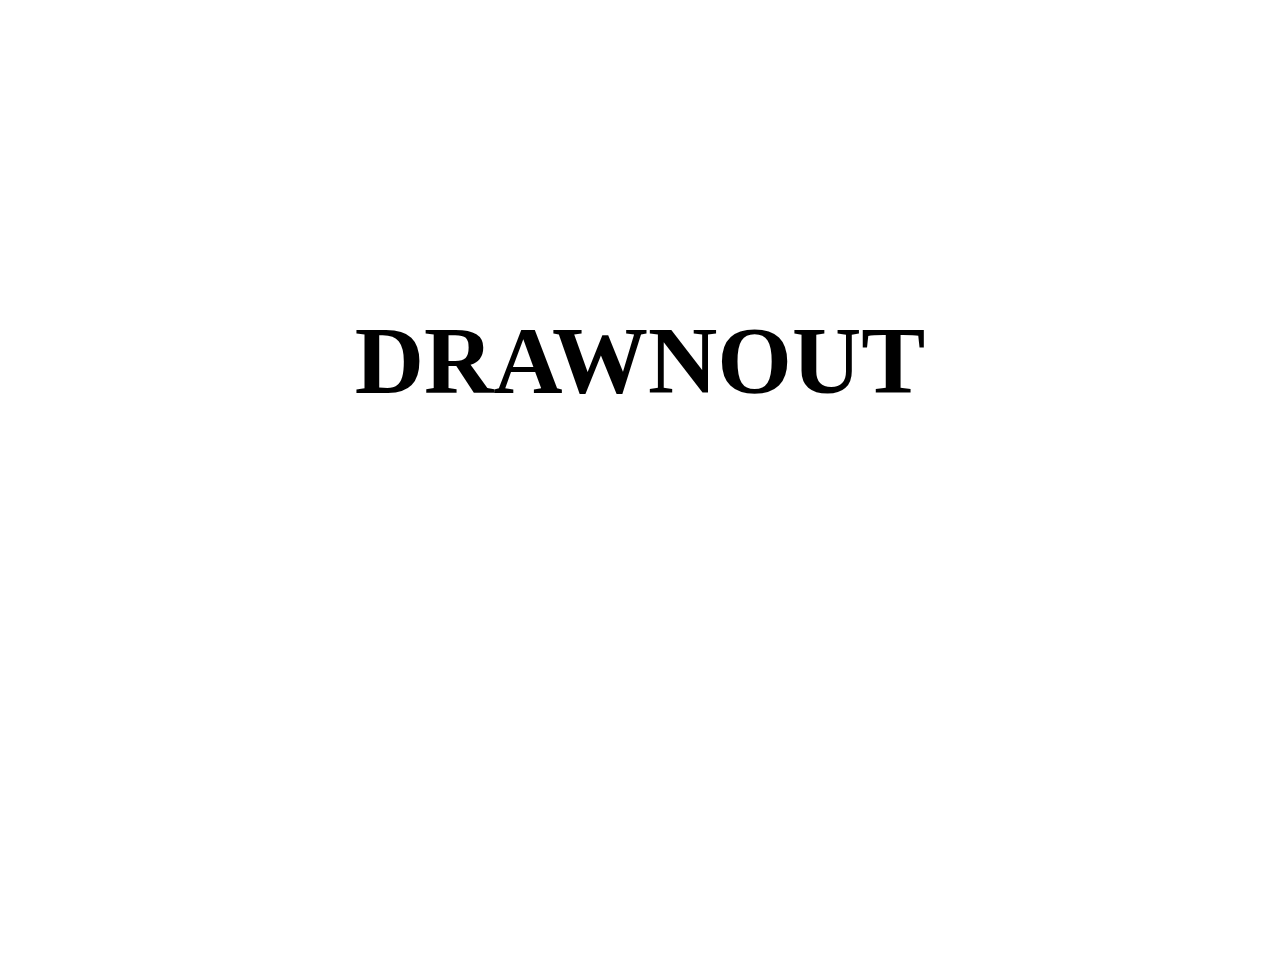
==== index.html @ 511ef074 "first deploy" ====
<!DOCTYPE html><html><head><meta charset=utf-8><meta name=viewport content="width=device-width,initial-scale=1"><title>drawnout_tv</title><style>html,
      body {
        /* font-family: "Kanit", sans-serif; */
        font-weight: bold;
        padding: 0;
        margin: 0;
        width: 100vw;
        height: 100vh;
        /* background-color: #7fffd4; */
      }

      .splash {
        background: url("https://media.giphy.com/media/BlcWQ9L2VfOFO/giphy.gif")
          repeat;
      }

      .knockout-text {
        text-align: center;

        font-weight: bold;
        color: #000;
        animation: colorRotate 1s linear infinite;
        color: black;
        font-weight: bold;
        background: white;
        mix-blend-mode: screen;
      }
      @keyframes colorRotate {
        100% {
          -webkit-filter: hue-rotate(360deg);
        }
      }

      @keyframes scaleUpToNormal {
        0% {
          -webkit-transform: scale(0);
          -moz-transform: scale(0);
          -ms-transform: scale(0);
          -o-transform: scale(0);
          transform: scale(0);
        }
        100% {
          -webkit-transform: scale(1);
          -moz-transform: scale(1);
          -ms-transform: scale(1);
          -o-transform: scale(1);
          transform: scale(1);
        }
      }

      @keyframes scaleUpToHuge {
        0% {
          -webkit-transform: scale(1);
          -moz-transform: scale(1);
          -ms-transform: scale(1);
          -o-transform: scale(1);
          transform: scale(1);
        }
        100% {
          -webkit-transform: scale(5);
          -moz-transform: scale(5);
          -ms-transform: scale(5);
          -o-transform: scale(5);
          transform: scale(5);
        }
      }

      @keyframes smaller {
        0% {
          -webkit-transform: scale(1);
          -moz-transform: scale(1);
          -ms-transform: scale(1);
          -o-transform: scale(1);
          transform: scale(1);
        }
        100% {
          -webkit-transform: scale(0);
          -moz-transform: scale(0);
          -ms-transform: scale(0);
          -o-transform: scale(0);
          transform: scale(0);
        }
      }

      @-webkit-keyframes fadeOut {
        0% {
          opacity: 1;
        }
        100% {
          opacity: 0;
        }
      }</style><link href=static/css/app.00d8c0cfc63a3d096d555be1d069c38b.css rel=stylesheet></head><body><div id=app></div><script type=text/javascript src=https://code.jquery.com/jquery-1.11.3.min.js></script><script type=text/javascript src=static/js/manifest.37a2ecbb1d1b7e6c9ada.js></script><script type=text/javascript src=static/js/vendor.eba666dd0f9bfbc115bb.js></script><script type=text/javascript src=static/js/app.479c1554dd59d17708eb.js></script></body></html>
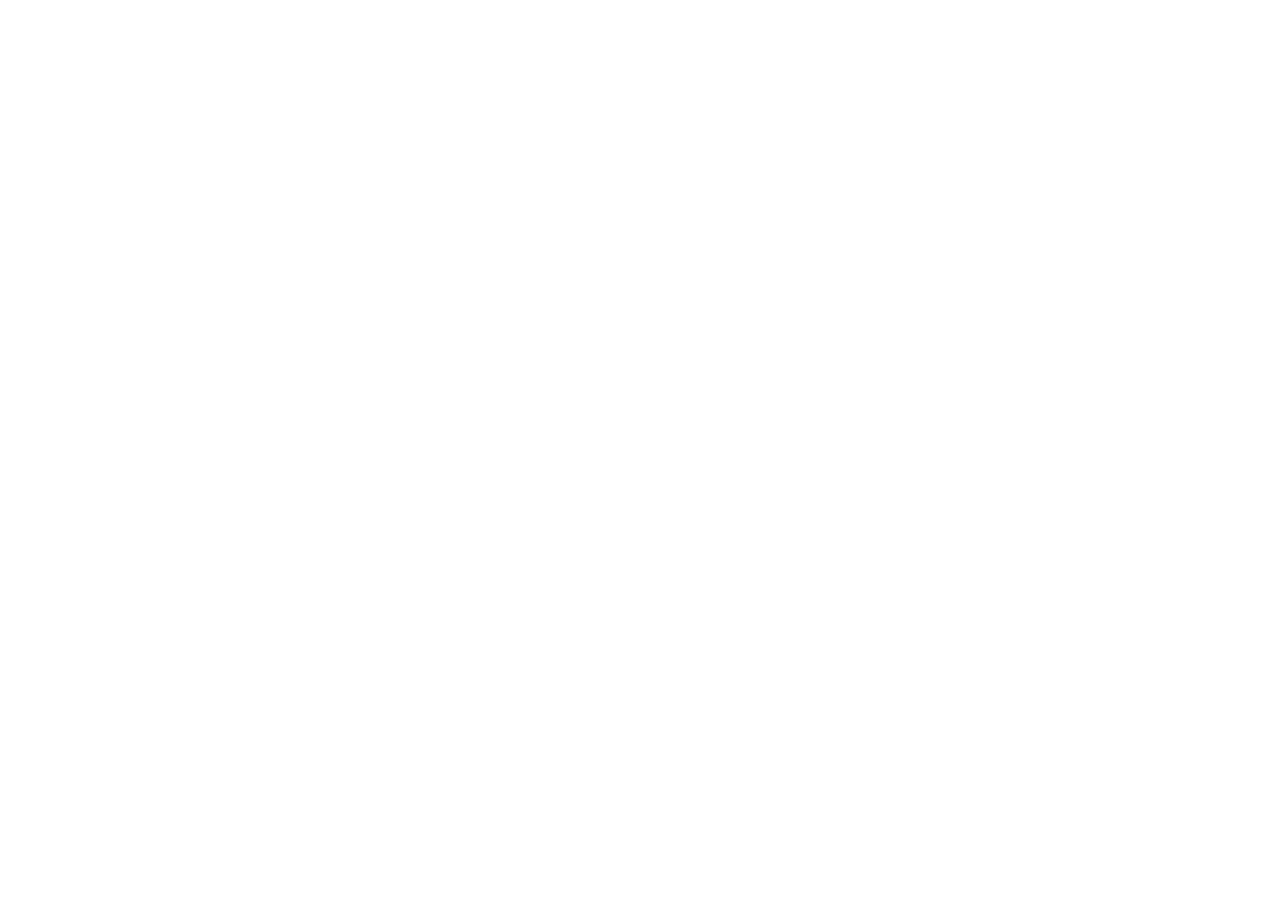
==== commit fc65b43d: "history mode test" ====
--- a/index.html
+++ b/index.html
@@ -89,4 +89,4 @@
         100% {
           opacity: 0;
         }
-      }</style><link href=static/css/app.00d8c0cfc63a3d096d555be1d069c38b.css rel=stylesheet></head><body><div id=app></div><script type=text/javascript src=https://code.jquery.com/jquery-1.11.3.min.js></script><script type=text/javascript src=static/js/manifest.37a2ecbb1d1b7e6c9ada.js></script><script type=text/javascript src=static/js/vendor.eba666dd0f9bfbc115bb.js></script><script type=text/javascript src=static/js/app.479c1554dd59d17708eb.js></script></body></html>+      }</style><link href=static/css/app.00d8c0cfc63a3d096d555be1d069c38b.css rel=stylesheet></head><body><div id=app></div><script type=text/javascript src=https://code.jquery.com/jquery-1.11.3.min.js></script><script type=text/javascript src=static/js/manifest.37a2ecbb1d1b7e6c9ada.js></script><script type=text/javascript src=static/js/vendor.eba666dd0f9bfbc115bb.js></script><script type=text/javascript src=static/js/app.3ad1d7ce97efdade0f25.js></script></body></html>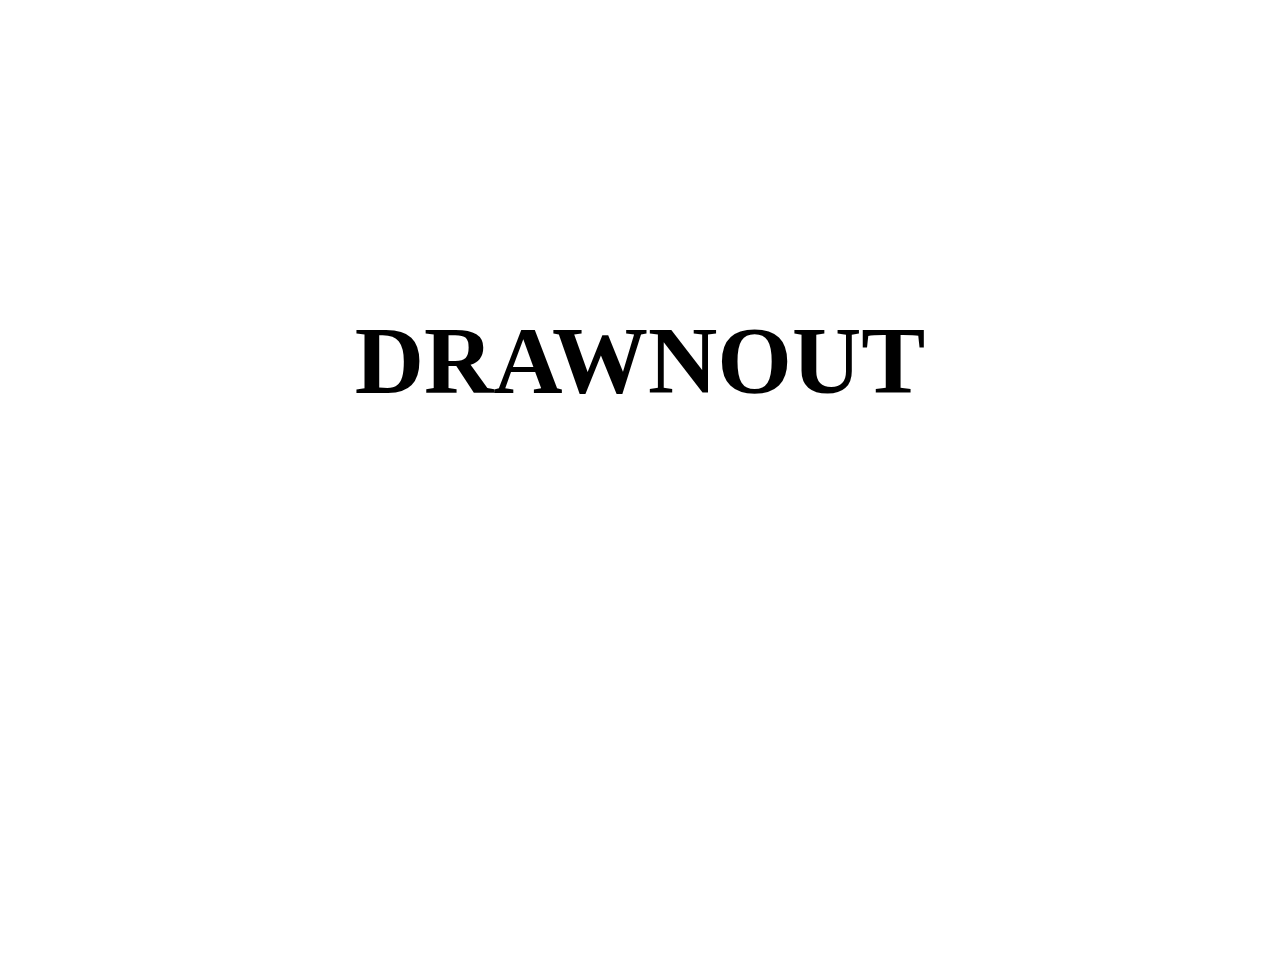
==== commit 614b6740: "remove hash test" ====
--- a/index.html
+++ b/index.html
@@ -89,4 +89,4 @@
         100% {
           opacity: 0;
         }
-      }</style><link href=static/css/app.00d8c0cfc63a3d096d555be1d069c38b.css rel=stylesheet></head><body><div id=app></div><script type=text/javascript src=https://code.jquery.com/jquery-1.11.3.min.js></script><script type=text/javascript src=static/js/manifest.37a2ecbb1d1b7e6c9ada.js></script><script type=text/javascript src=static/js/vendor.eba666dd0f9bfbc115bb.js></script><script type=text/javascript src=static/js/app.3ad1d7ce97efdade0f25.js></script></body></html>+      }</style><link href=static/css/app.e9fd758d5c868386b6ef90640fcee593.css rel=stylesheet></head><body><div id=app></div><script type=text/javascript src=https://code.jquery.com/jquery-1.11.3.min.js></script><script type=text/javascript src=static/js/manifest.37a2ecbb1d1b7e6c9ada.js></script><script type=text/javascript src=static/js/vendor.eba666dd0f9bfbc115bb.js></script><script type=text/javascript src=static/js/app.66cac1aebd80909dfb0e.js></script></body></html>